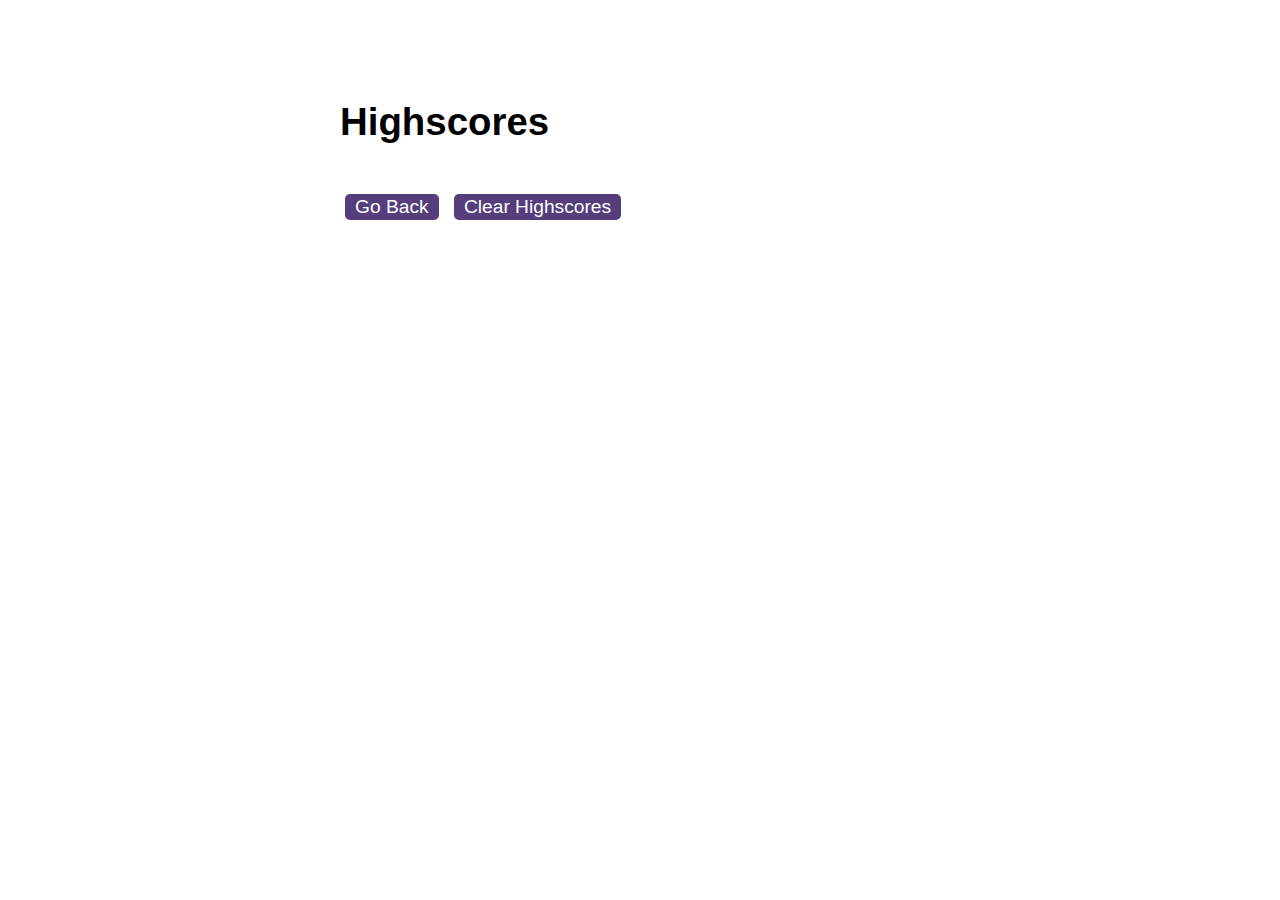
==== assets/pages/highscores.html @ 97875766 "fixed highscores broken stylesheet reference, broken JS file reference and broken button (navigating" ====
<!DOCTYPE html>
<html lang="en">
  <head>
    <meta charset="UTF-8" />
    <meta name="viewport" content="width=device-width, initial-scale=1.0" />
    <meta http-equiv="X-UA-Compatible" content="ie=edge" />
    <title>Highscores</title>

    <link rel="stylesheet" href="../css/styles.css" />
  </head>

  <body>
    <div class="wrapper">
      <h1>Highscores</h1>
      <ol id="highscores"></ol>

      <a href="../../index.html"><button>Go Back</button></a>
      <button id="clear">Clear Highscores</button>
    </div>

    <script src="../js/questions.js"></script>
  </body>
</html>
---- assets/css/styles.css ----
:root {
  --button-link-color: #563d7c;
  --button-link-hover: #8570a5;
}

body {
  font-family: Arial;
  font-size: 120%;
}

a {
  color: var(--button-link-color);
  text-decoration: none;
  transition: color 0.1s;
}

a:hover {
  color: var(--button-link-hover);
}

button {
  display: inline-block;
  margin: 5px;
  cursor: pointer;
  font-size: 100%;
  background-color: var(--button-link-color);
  border-radius: 5px;
  padding: 2px 10px;
  color: white;
  border: 0;
  transition: background-color 0.1s;
}

button:hover {
  background-color: var(--button-link-hover);
}

.choices button {
  display: block;
}

input[type="text"] {
  font-size: 100%;
}

ol {
  padding-left: 0px;
  max-height: 400px;
  overflow: auto;
}

li {
  padding: 5px;
  list-style: decimal inside none;
}

li:nth-child(odd) {
  background-color: #f3edfc;
}

.wrapper {
  margin: 100px auto 0 auto;
  max-width: 600px;
}

.hide {
  display: none;
}

.show {
  display: block;
}

.start {
  text-align: center;
}

.scores {
  position: absolute;
  top: 10px;
  left: 10px;
}

.feedback {
  font-style: italic;
  font-size: 120%;
  margin-top: 20px;
  padding-top: 10px;
  color: gray;
  border-top: 2px solid #ccc;
}

.timer {
  position: absolute;
  top: 10px;
  right: 10px;
}
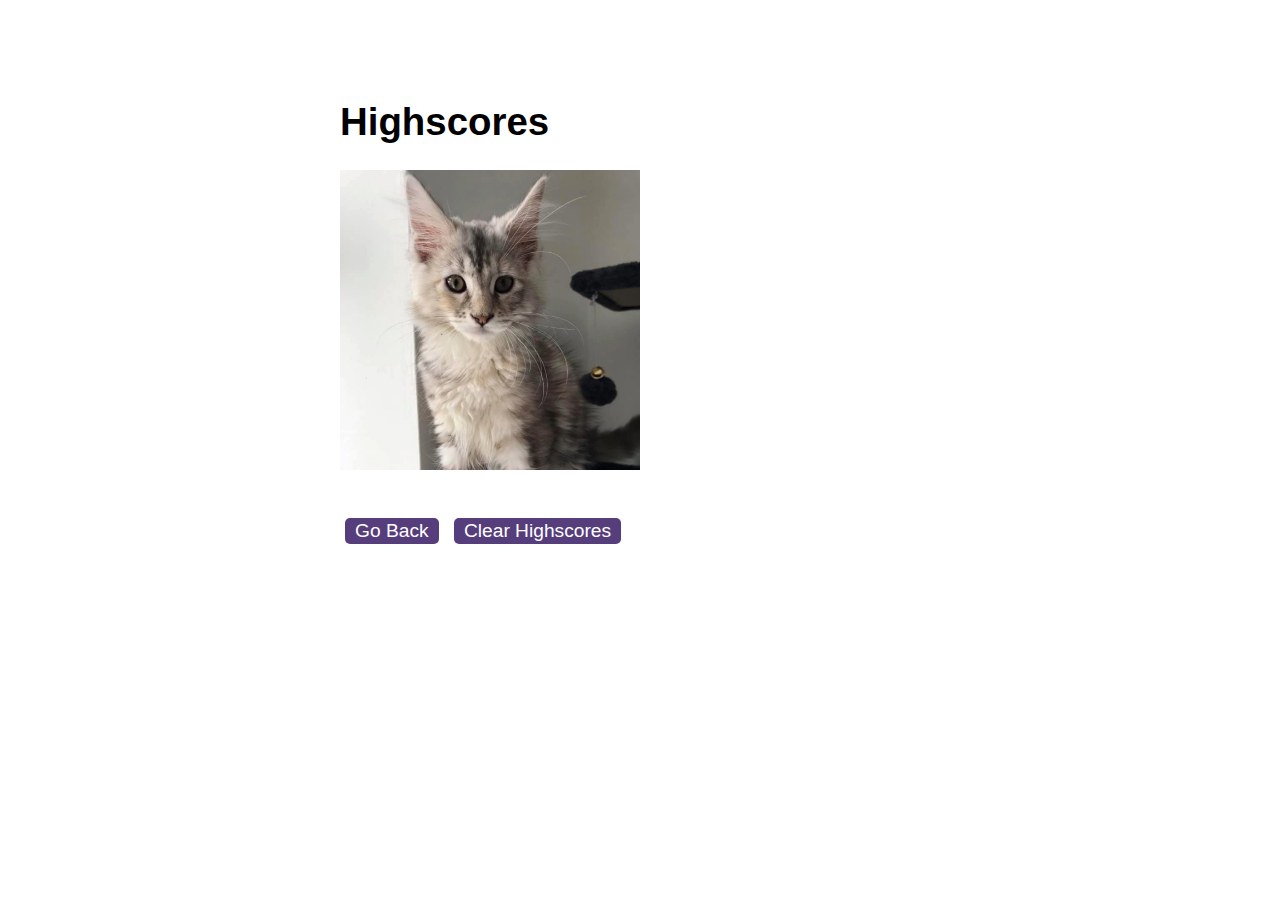
==== commit 3bad14d0: "added images" ====
--- a/assets/pages/highscores.html
+++ b/assets/pages/highscores.html
@@ -12,6 +12,7 @@
   <body>
     <div class="wrapper">
       <h1>Highscores</h1>
+      <img src="../images/cats (2).jpg" alt="Picture of a Maine Coon cat" height="300px" width="300px" />
       <ol id="highscores"></ol>
 
       <a href="../../index.html"><button>Go Back</button></a>
--- a/assets/css/styles.css
+++ b/assets/css/styles.css
@@ -94,4 +94,4 @@
   position: absolute;
   top: 10px;
   right: 10px;
-}
+}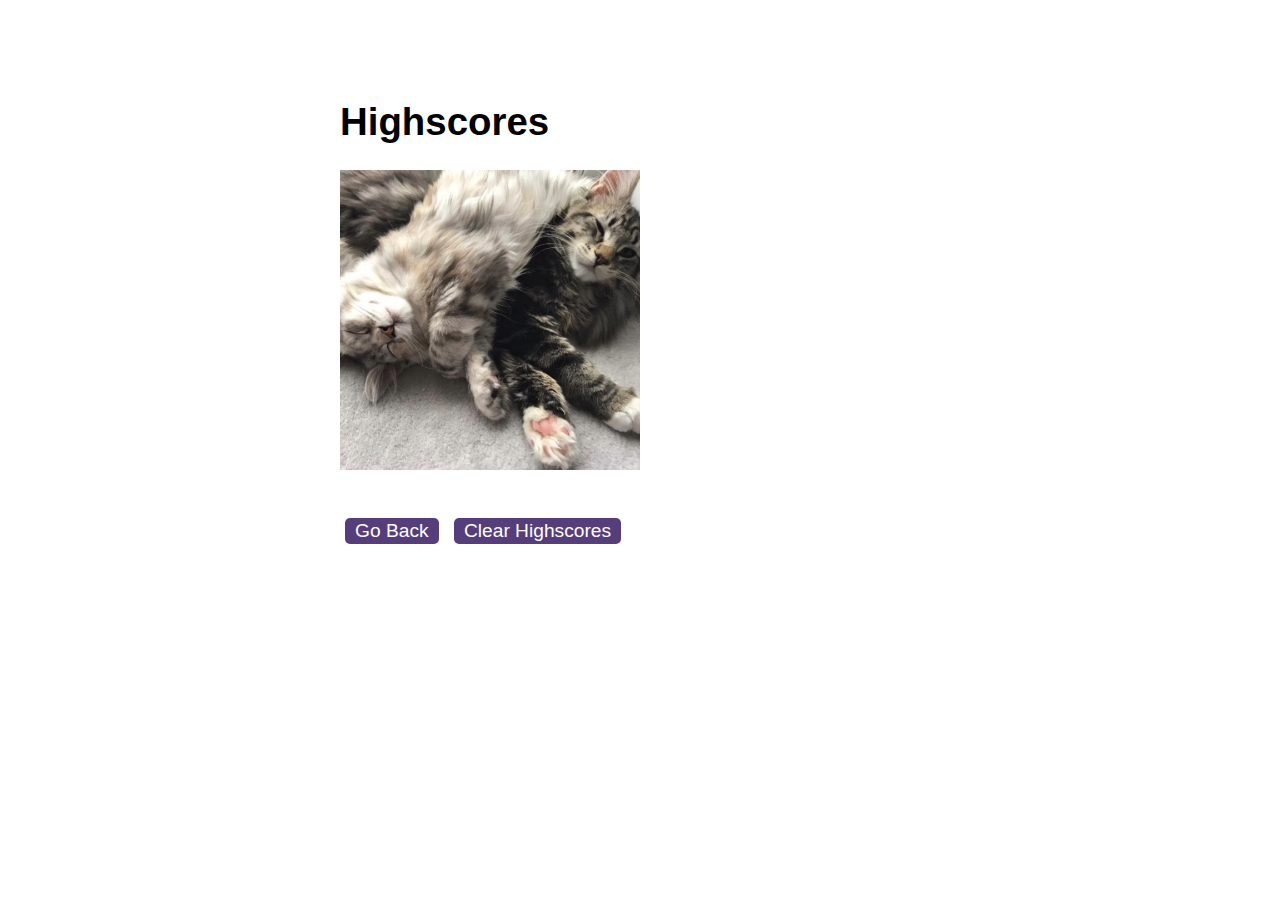
==== commit ad24c134: "added functionality to generate a random image on index.html whenever the page is loaded" ====
--- a/assets/pages/highscores.html
+++ b/assets/pages/highscores.html
@@ -7,12 +7,14 @@
     <title>Highscores</title>
 
     <link rel="stylesheet" href="../css/styles.css" />
+    <!-- credit to https://www.favicon.cc/?action=icon&file_id=910289 for favicon -->
+    <link href="../images/favicon.ico" rel="icon" type="image/x-icon">
   </head>
 
   <body>
     <div class="wrapper">
       <h1>Highscores</h1>
-      <img src="../images/cats (2).jpg" alt="Picture of a Maine Coon cat" height="300px" width="300px" />
+      <img src="../images//cats/cats (3).jpg" alt="Picture of a Maine Coon cat" height="300px" width="300px" />
       <ol id="highscores"></ol>
 
       <a href="../../index.html"><button>Go Back</button></a>
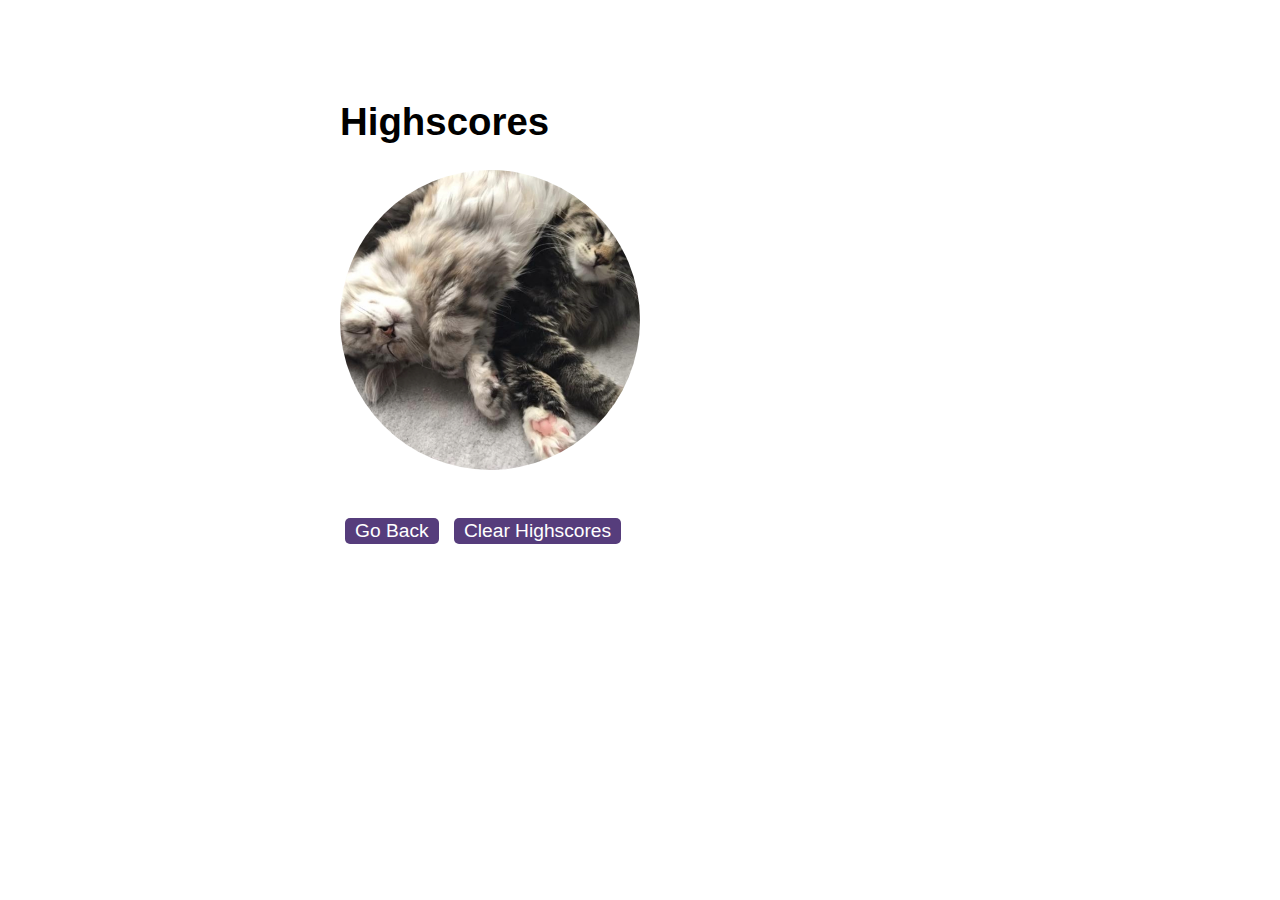
==== commit a52fa405: "restructured functions, fixed bugs throughout" ====
--- a/assets/pages/highscores.html
+++ b/assets/pages/highscores.html
@@ -14,7 +14,7 @@
   <body>
     <div class="wrapper">
       <h1>Highscores</h1>
-      <img src="../images//cats/cats (3).jpg" alt="Picture of a Maine Coon cat" height="300px" width="300px" />
+      <img src="../images//cats/cats (3).jpg" class="image" alt="Picture of a Maine Coon cat" height="300px" width="300px" />
       <ol id="highscores"></ol>
 
       <a href="../../index.html"><button>Go Back</button></a>
--- a/assets/css/styles.css
+++ b/assets/css/styles.css
@@ -94,4 +94,9 @@
   position: absolute;
   top: 10px;
   right: 10px;
+}
+
+/* Apply border radius to round images */
+.image {
+  border-radius: 50%;
 }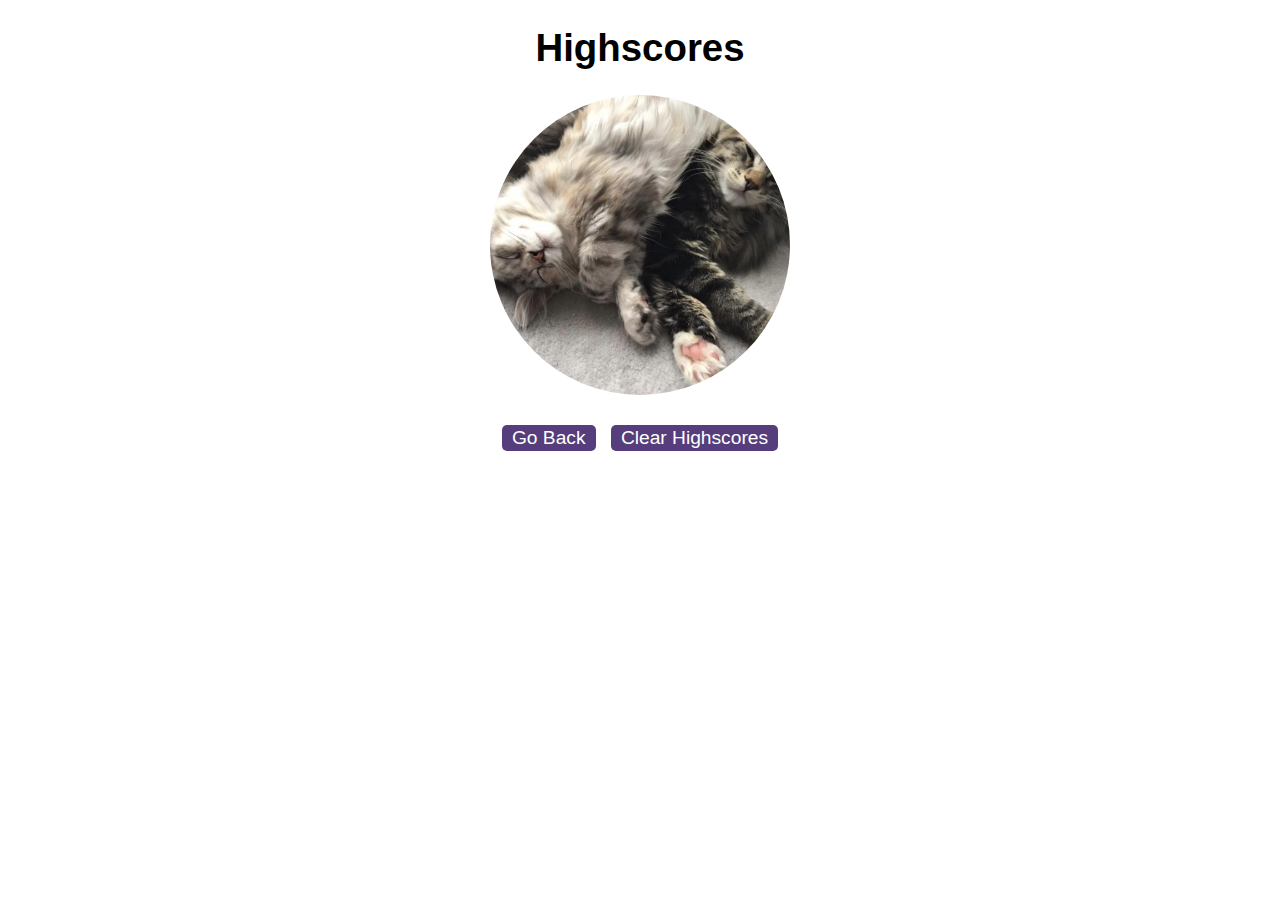
==== commit 0dc911ec: "added highscores functionality - highscores are now successfully recorded and displayed, users can s" ====
--- a/assets/pages/highscores.html
+++ b/assets/pages/highscores.html
@@ -1,26 +1,73 @@
 <!DOCTYPE html>
 <html lang="en">
-  <head>
-    <meta charset="UTF-8" />
-    <meta name="viewport" content="width=device-width, initial-scale=1.0" />
-    <meta http-equiv="X-UA-Compatible" content="ie=edge" />
-    <title>Highscores</title>
 
-    <link rel="stylesheet" href="../css/styles.css" />
-    <!-- credit to https://www.favicon.cc/?action=icon&file_id=910289 for favicon -->
-    <link href="../images/favicon.ico" rel="icon" type="image/x-icon">
-  </head>
+<head>
+  <meta charset="UTF-8" />
+  <meta name="viewport" content="width=device-width, initial-scale=1.0" />
+  <meta http-equiv="X-UA-Compatible" content="ie=edge" />
+  <title>Highscores</title>
 
-  <body>
-    <div class="wrapper">
-      <h1>Highscores</h1>
-      <img src="../images//cats/cats (3).jpg" class="image" alt="Picture of a Maine Coon cat" height="300px" width="300px" />
-      <ol id="highscores"></ol>
+  <link rel="stylesheet" href="../css/styles.css" />
+  <!-- credit to https://www.favicon.cc/?action=icon&file_id=910289 for favicon -->
+  <link href="../images/favicon.ico" rel="icon" type="image/x-icon">
+</head>
 
-      <a href="../../index.html"><button>Go Back</button></a>
-      <button id="clear">Clear Highscores</button>
-    </div>
+<body>
+  <div class="wrapper">
+    <h1>Highscores</h1>
+    <img src="../images//cats/cats (3).jpg" class="image" alt="Picture of a Maine Coon cat" height="300px"
+      width="300px" />
+    <ul id="highscores"></ul>
 
-    <script src="../js/questions.js"></script>
-  </body>
+    <a href="../../index.html"><button>Go Back</button></a>
+    <button id="clear">Clear Highscores</button>
+  </div>
+
+  <script src="../js/questions.js"></script>
+
+  <script>
+    document.addEventListener('DOMContentLoaded', function () {
+      const highScoresElement = document.getElementById('highscores');
+
+      // try to retrieve highScores from local storage
+      const storedHighScores = localStorage.getItem('highScores');
+
+      if (storedHighScores) {
+        try {
+          const highScores = JSON.parse(storedHighScores);
+          displayHighScores(highScores);
+        } catch (error) {
+          console.error("Error parsing stored highScores:", error);
+        }
+      } else {
+        console.error("Error: 'highScores' not found in local storage.");
+      }
+    });
+
+    function displayHighScores(highScores) {
+      const highScoresElement = document.getElementById('highscores');
+      highScores.forEach((entry, index) => {
+        const listItemEl = document.createElement('li');
+        listItemEl.textContent = `Score ${index + 1}: ${entry.initial} - ${entry.score}`;
+        highScoresElement.appendChild(listItemEl);
+      });
+    }
+
+    const clearButton = document.getElementById('clear');
+
+    // event listener for clear highscores button press
+    if (clearButton) {
+      clearButton.addEventListener('click', function () {
+        // Clear high scores from local storage
+        localStorage.removeItem('highScores');
+
+        // clear high scores displayed on the page
+        const highScoresElement = document.getElementById('highscores');
+        highScoresElement.innerHTML = '';
+      });
+    }
+  </script>
+
+</body>
+
 </html>--- a/assets/css/styles.css
+++ b/assets/css/styles.css
@@ -59,8 +59,9 @@
 }
 
 .wrapper {
-  margin: 100px auto 0 auto;
+  margin: auto;
   max-width: 600px;
+  text-align: center;
 }
 
 .hide {
